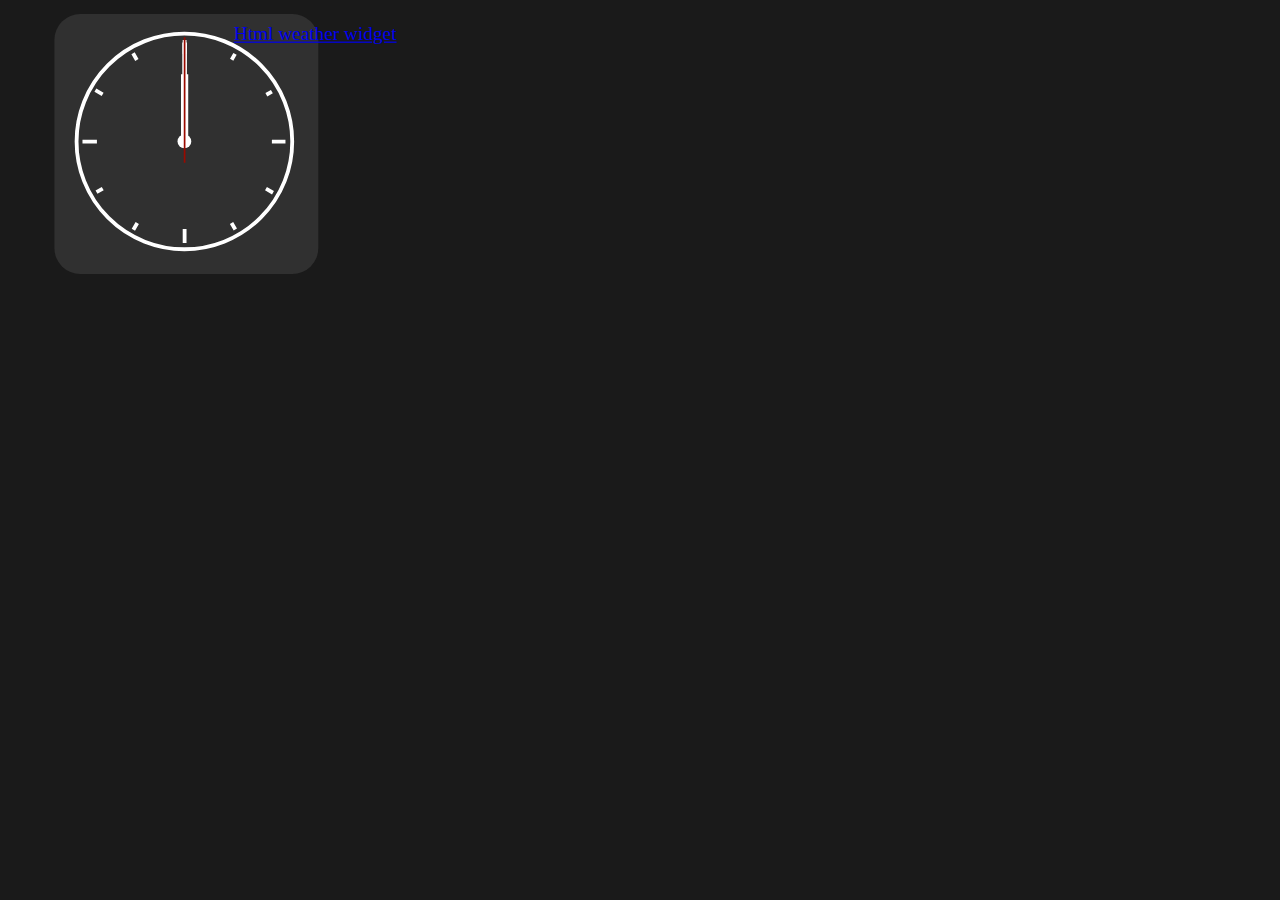
==== notion.html @ 60f62aac "Create notion.html" ====
<!DOCTYPE html>
<html lang="en">

<head>
  <meta charset="UTF-8">
  <meta name="viewport" content="width=device-width, initial-scale=1.0">
  <title>Document</title>
  <link href="https://fonts.googleapis.com/css?family=Ubuntu&display=swap" rel="stylesheet">
  <link rel="stylesheet" href="style.css" type="text/css" media="all">
  <script src="script.js" defer></script>
  <style>
    body {
      background-color: #1a1a1aff;
      overflow: hidden;
      display: flex;
      flex-wrap: nowrap;
      width: 724px;
      position: absolute;
      left: 5%;
      top: 36px;
      transform: scale(1.3);
    }

    .div1 {
      border: none;
      border-radius: 20px;
      background-color: #303030ff;
      width: 28%;
      height: 100%;
      position: relative;
      left: 70px;
    }



    .div2 {
      display: inline;
      left: 68px;
          top: -9px;
          transform: scale(0.927);
          border-radius: 18px;
      }

    .clockbox{
      width:100px;
    }
    #clock {
      width: 200%;
      height: 196px;
    }

    /* Clock styles */
    .circle {
      fill: none;
      stroke: #fff;
      stroke-width: 9;
      stroke-miterlimit: 10;
    }

    .mid-circle {
      fill: #fff;
    }

    .hour-marks {
      fill: none;
      stroke: #fff;
      stroke-width: 9;
      stroke-miterlimit: 10;
    }

    .hour-arm {
      fill: none;
      stroke: #fff;
      stroke-width: 17;
      stroke-miterlimit: 10;
    }

    .minute-arm {
      fill: none;
      stroke: #fff;
      stroke-width: 11;
      stroke-miterlimit: 10;
    }

    .second-arm {
      fill: none;
      stroke: #990a00;
      stroke-width: 4;
      stroke-miterlimit: 10;
    }

    /* Transparent box ensuring arms center properly. */
    .sizing-box {
      fill: none;
    }

    #dateAndTime {
      color: red
    }

    /* Make all arms rotate around the same center point. */
    /* Optional: Use transition for animation. */
    #hour,
    #minute{
      transform-origin: 300px 300px;
        transition: transform 1s ease-in-out;
    }
    #second {
      transform-origin: 300px 300px;
      transition: transform 1s ease-in-out;
    }

    #clock2 h2 {
      position: static;
      display: block;
      color: #404040;
      text-align: center;
      margin: 10px 0;
      font-weight: 700;
      text-transform: uppercase;
      letter-spacing: 0.4em;
      font-size: 0.8em;
    }

    #clock2 #time {
      display: flex;
      justify-content: center;

    }

    #clock2 #time div {
      position: relative;
      margin: 0 5px;

    }

    #clock2 #time div span {
      position: relative;
      display: block;
      width: 100px;
      height: 80px;
      background: #2196f3;
      color: #fff;
      font-weight: 300;
      display: flex;
      justify-content: center;
      align-items: center;
      font-size: 3em;
      z-index: 10;
      box-shadow: 0 0 0 1px rgba(0, 0, 0, .2);
    }

    #clock2 #time div span:nth-child(2) {
      height: 30px;
      font-size: 0.7em;
      letter-spacing: 0.2em;
      font-weight: 500;
      z-index: 9;
      box-shadow: none;
      background: #127fd6;
      text-transform: unset;
    }

    #clock2 #time div:last-child span {
      background: #ff006a;
    }

    #clock2 #time div:last-child span:nth-child(2) {
      background: #ec0062;
    }
  </style>
</head>

<body>

  <div class="div1">
    <main class="main">
      <div class="clockbox">
        <svg id="clock" xmlns="http://www.w3.org/2000/svg" width="600" height="600" viewBox="0 0 600 600">
          <g id="face">
            <circle class="circle" cx="300" cy="300" r="253.9" />
            <path class="hour-marks"
              d="M300.5 94V61M506 300.5h32M300.5 506v33M94 300.5H60M411.3 107.8l7.9-13.8M493 190.2l13-7.4M492.1 411.4l16.5 9.5M411 492.3l8.9 15.3M189 492.3l-9.2 15.9M107.7 411L93 419.5M107.5 189.3l-17.1-9.9M188.1 108.2l-9-15.6" />
            <circle class="mid-circle" cx="300" cy="300" r="16.2" />
          </g>
          <g id="hour">
            <path class="hour-arm" d="M300.5 298V142" />
            <circle class="sizing-box" cx="300" cy="300" r="253.9" />
          </g>
          <g id="minute">
            <path class="minute-arm" d="M300.5 298V67" />
            <circle class="sizing-box" cx="300" cy="300" r="253.9" />
          </g>
          <g id="second">
            <path class="second-arm" d="M300.5 350V55" />
            <circle class="sizing-box" cx="300" cy="300" r="253.9" />
          </g>
        </svg>


      </div><!-- .clockbox -->
    </main>
  </div>
  <div class="div2" id="ww_9bd2f9a96f920" v='1.3' loc='id'
    a='{"t":"horizontal","lang":"en","sl_lpl":1,"ids":["wl4572"],"font":"Times","sl_ics":"one_a","sl_sot":"celsius","cl_bkg":"#282828","cl_font":"rgba(255,255,255,1)","cl_cloud":"#d4d4d4","cl_persp":"#2196F3","cl_sun":"#FFC107","cl_moon":"#FFC107","cl_thund":"#FF5722"}'>
    <a href="https://weatherwidget.org/" id="ww_9bd2f9a96f920_u" target="_blank">Html weather widget</a>
  </div>
  <script async src="https://app2.weatherwidget.org/js/?id=ww_9bd2f9a96f920">

  </script>
  <script>
    const HOURHAND = document.querySelector("#hour");
    const MINUTEHAND = document.querySelector("#minute");
    const SECONDHAND = document.querySelector("#second");
    const GETREALTIME = document.querySelector("#dateAndTime");
    const DATEDOTAY = document.getElementById("date")
    var HOURHAND2 = document.querySelector("#Hours");
    var MINUTEHAND2 = document.querySelector("#Minutes");
    var SECONDHAND2 = document.querySelector("#Seconds");
    var date = new Date();
    console.log(date);
    let hr = date.getHours();
    let min = date.getMinutes();
    let sec = date.getSeconds();
    console.log("Hour: " + hr + " Minute: " + min + " Second: " + sec);

    let hrPosition = (hr * 360 / 12) + (min * (360 / 60) / 12);
    let minPosition = (min * 360 / 60) + (sec * (360 / 60) / 60);
    let secPosition = sec * 360 / 60;

    function runTheClock() {
      var date = new Date();
      console.log(date);
      let hr = date.getHours();
      let min = date.getMinutes();
      let sec = date.getSeconds();
      let currentHour = function () {
        let realHour = 0;
        let realHourInPM = 0;
        if (hr >= 13) {
          realHour = hr - 12;
          realHourInPM = `${realHour}`;
        }
        else {
          realHour = hr;
          realHourInPM = `${realHour}`;
        }

        return realHourInPM;
      }
      hrPosition = hrPosition + (3 / 360);
      minPosition = minPosition + (6 / 60);
      secPosition = secPosition + 6;

      HOURHAND.style.transform = "rotate(" + hrPosition + "deg)";
      MINUTEHAND.style.transform = "rotate(" + minPosition + "deg)";
      SECONDHAND.style.transform = "rotate(" + secPosition + "deg)";
      HOURHAND2.innerHTML = currentHour();
      MINUTEHAND2.innerHTML = min;
      SECONDHAND2.innerHTML = sec;

    }

    var interval = setInterval(runTheClock, 1000);
  </script>
</body>

</html>
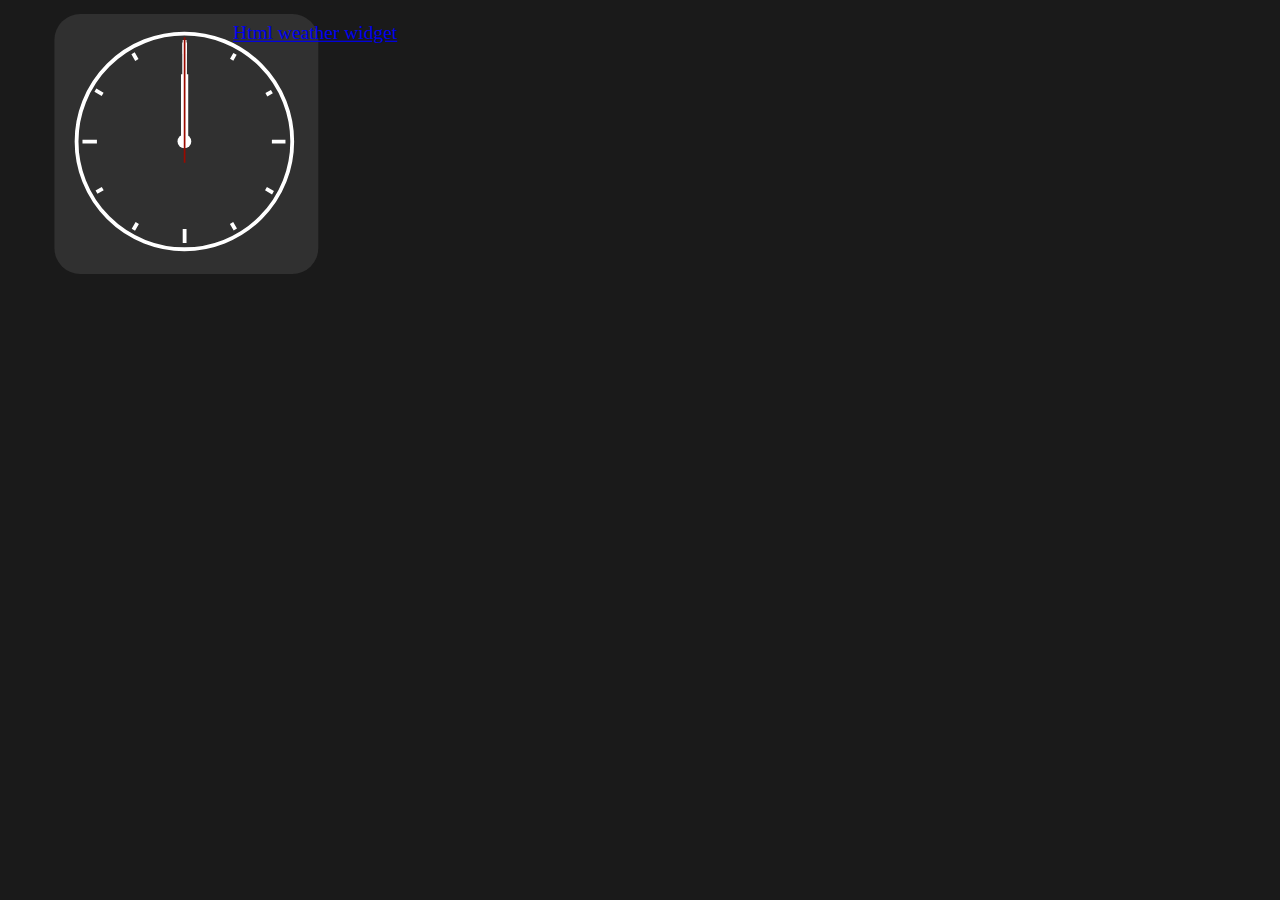
==== commit 81a9411f: "Update notion.html" ====
--- a/notion.html
+++ b/notion.html
@@ -2,267 +2,294 @@
 <html lang="en">
 
 <head>
-  <meta charset="UTF-8">
-  <meta name="viewport" content="width=device-width, initial-scale=1.0">
-  <title>Document</title>
-  <link href="https://fonts.googleapis.com/css?family=Ubuntu&display=swap" rel="stylesheet">
-  <link rel="stylesheet" href="style.css" type="text/css" media="all">
-  <script src="script.js" defer></script>
-  <style>
-    body {
-      background-color: #1a1a1aff;
-      overflow: hidden;
-      display: flex;
-      flex-wrap: nowrap;
-      width: 724px;
-      position: absolute;
-      left: 5%;
-      top: 36px;
-      transform: scale(1.3);
-    }
-
-    .div1 {
-      border: none;
-      border-radius: 20px;
-      background-color: #303030ff;
-      width: 28%;
-      height: 100%;
-      position: relative;
-      left: 70px;
-    }
-
-
-
-    .div2 {
-      display: inline;
-      left: 68px;
-          top: -9px;
-          transform: scale(0.927);
-          border-radius: 18px;
-      }
-
-    .clockbox{
-      width:100px;
-    }
-    #clock {
-      width: 200%;
-      height: 196px;
-    }
-
-    /* Clock styles */
-    .circle {
-      fill: none;
-      stroke: #fff;
-      stroke-width: 9;
-      stroke-miterlimit: 10;
-    }
-
-    .mid-circle {
-      fill: #fff;
-    }
-
-    .hour-marks {
-      fill: none;
-      stroke: #fff;
-      stroke-width: 9;
-      stroke-miterlimit: 10;
-    }
-
-    .hour-arm {
-      fill: none;
-      stroke: #fff;
-      stroke-width: 17;
-      stroke-miterlimit: 10;
-    }
-
-    .minute-arm {
-      fill: none;
-      stroke: #fff;
-      stroke-width: 11;
-      stroke-miterlimit: 10;
-    }
-
-    .second-arm {
-      fill: none;
-      stroke: #990a00;
-      stroke-width: 4;
-      stroke-miterlimit: 10;
-    }
-
-    /* Transparent box ensuring arms center properly. */
-    .sizing-box {
-      fill: none;
-    }
-
-    #dateAndTime {
-      color: red
-    }
-
-    /* Make all arms rotate around the same center point. */
-    /* Optional: Use transition for animation. */
-    #hour,
-    #minute{
-      transform-origin: 300px 300px;
-        transition: transform 1s ease-in-out;
-    }
-    #second {
-      transform-origin: 300px 300px;
-      transition: transform 1s ease-in-out;
-    }
-
-    #clock2 h2 {
-      position: static;
-      display: block;
-      color: #404040;
-      text-align: center;
-      margin: 10px 0;
-      font-weight: 700;
-      text-transform: uppercase;
-      letter-spacing: 0.4em;
-      font-size: 0.8em;
-    }
-
-    #clock2 #time {
-      display: flex;
-      justify-content: center;
-
-    }
-
-    #clock2 #time div {
-      position: relative;
-      margin: 0 5px;
-
-    }
-
-    #clock2 #time div span {
-      position: relative;
-      display: block;
-      width: 100px;
-      height: 80px;
-      background: #2196f3;
-      color: #fff;
-      font-weight: 300;
-      display: flex;
-      justify-content: center;
-      align-items: center;
-      font-size: 3em;
-      z-index: 10;
-      box-shadow: 0 0 0 1px rgba(0, 0, 0, .2);
-    }
-
-    #clock2 #time div span:nth-child(2) {
-      height: 30px;
-      font-size: 0.7em;
-      letter-spacing: 0.2em;
-      font-weight: 500;
-      z-index: 9;
-      box-shadow: none;
-      background: #127fd6;
-      text-transform: unset;
-    }
-
-    #clock2 #time div:last-child span {
-      background: #ff006a;
-    }
-
-    #clock2 #time div:last-child span:nth-child(2) {
-      background: #ec0062;
-    }
-  </style>
+    <meta charset="UTF-8">
+    <meta name="viewport" content="width=device-width, initial-scale=1.0">
+    <title>Document</title>
+    <link href="https://fonts.googleapis.com/css?family=Ubuntu&display=swap" rel="stylesheet">
+    <link rel="stylesheet" href="style.css" type="text/css" media="all">
+    <script src="script.js" defer></script>
+    <style>
+        body {
+            background-color: #1a1a1aff;
+            overflow: hidden;
+            display: flex;
+            flex-wrap: nowrap;
+            width: 724px;
+            position: absolute;
+            left: 5%;
+            top: 36px;
+            transform: scale(1.3);
+        }
+
+        .div1 {
+            border: none;
+            border-radius: 20px;
+            background-color: #303030ff;
+            width: 28%;
+            height: 100%;
+            position: relative;
+            left: 70px;
+        }
+
+
+
+        .div2 {
+            left: 68px;
+            top: -7.4px;
+            transform: scale(0.935);
+            border-radius: 18px;
+        }
+
+
+        .clockbox {
+            width: 100px;
+        }
+
+        #clock {
+            width: 200%;
+            height: 196px;
+        }
+
+        /* Clock styles */
+        .circle {
+            fill: none;
+            stroke: #fff;
+            stroke-width: 9;
+            stroke-miterlimit: 10;
+        }
+
+        .mid-circle {
+            fill: #fff;
+        }
+
+        .hour-marks {
+            fill: none;
+            stroke: #fff;
+            stroke-width: 9;
+            stroke-miterlimit: 10;
+        }
+
+        .hour-arm {
+            fill: none;
+            stroke: #fff;
+            stroke-width: 17;
+            stroke-miterlimit: 10;
+        }
+
+        .minute-arm {
+            fill: none;
+            stroke: #fff;
+            stroke-width: 11;
+            stroke-miterlimit: 10;
+        }
+
+        .second-arm {
+            fill: none;
+            stroke: #990a00;
+            stroke-width: 4;
+            stroke-miterlimit: 10;
+        }
+
+        /* Transparent box ensuring arms center properly. */
+        .sizing-box {
+            fill: none;
+        }
+
+        #dateAndTime {
+            color: red
+        }
+
+        /* Make all arms rotate around the same center point. */
+        /* Optional: Use transition for animation. */
+        #hour,
+        #minute {
+            transform-origin: 300px 300px;
+            transition: transform 1s ease-in-out;
+        }
+
+        #second {
+            transform-origin: 300px 300px;
+            transition: transform 1s ease-in-out;
+        }
+
+        #clock2 h2 {
+            position: static;
+            display: block;
+            color: #404040;
+            text-align: center;
+            margin: 10px 0;
+            font-weight: 700;
+            text-transform: uppercase;
+            letter-spacing: 0.4em;
+            font-size: 0.8em;
+        }
+
+        #clock2 #time {
+            display: flex;
+            justify-content: center;
+
+        }
+
+        #clock2 #time div {
+            position: relative;
+            margin: 0 5px;
+
+        }
+
+        #clock2 #time div span {
+            position: relative;
+            display: block;
+            width: 100px;
+            height: 80px;
+            background: #2196f3;
+            color: #fff;
+            font-weight: 300;
+            display: flex;
+            justify-content: center;
+            align-items: center;
+            font-size: 3em;
+            z-index: 10;
+            box-shadow: 0 0 0 1px rgba(0, 0, 0, .2);
+        }
+
+        #clock2 #time div span:nth-child(2) {
+            height: 30px;
+            font-size: 0.7em;
+            letter-spacing: 0.2em;
+            font-weight: 500;
+            z-index: 9;
+            box-shadow: none;
+            background: #127fd6;
+            text-transform: unset;
+        }
+
+        #clock2 #time div:last-child span {
+            background: #ff006a;
+        }
+
+        #clock2 #time div:last-child span:nth-child(2) {
+            background: #ec0062;
+        }
+    </style>
 </head>
 
 <body>
 
-  <div class="div1">
-    <main class="main">
-      <div class="clockbox">
-        <svg id="clock" xmlns="http://www.w3.org/2000/svg" width="600" height="600" viewBox="0 0 600 600">
-          <g id="face">
-            <circle class="circle" cx="300" cy="300" r="253.9" />
-            <path class="hour-marks"
-              d="M300.5 94V61M506 300.5h32M300.5 506v33M94 300.5H60M411.3 107.8l7.9-13.8M493 190.2l13-7.4M492.1 411.4l16.5 9.5M411 492.3l8.9 15.3M189 492.3l-9.2 15.9M107.7 411L93 419.5M107.5 189.3l-17.1-9.9M188.1 108.2l-9-15.6" />
-            <circle class="mid-circle" cx="300" cy="300" r="16.2" />
-          </g>
-          <g id="hour">
-            <path class="hour-arm" d="M300.5 298V142" />
-            <circle class="sizing-box" cx="300" cy="300" r="253.9" />
-          </g>
-          <g id="minute">
-            <path class="minute-arm" d="M300.5 298V67" />
-            <circle class="sizing-box" cx="300" cy="300" r="253.9" />
-          </g>
-          <g id="second">
-            <path class="second-arm" d="M300.5 350V55" />
-            <circle class="sizing-box" cx="300" cy="300" r="253.9" />
-          </g>
-        </svg>
-
-
-      </div><!-- .clockbox -->
-    </main>
-  </div>
-  <div class="div2" id="ww_9bd2f9a96f920" v='1.3' loc='id'
-    a='{"t":"horizontal","lang":"en","sl_lpl":1,"ids":["wl4572"],"font":"Times","sl_ics":"one_a","sl_sot":"celsius","cl_bkg":"#282828","cl_font":"rgba(255,255,255,1)","cl_cloud":"#d4d4d4","cl_persp":"#2196F3","cl_sun":"#FFC107","cl_moon":"#FFC107","cl_thund":"#FF5722"}'>
-    <a href="https://weatherwidget.org/" id="ww_9bd2f9a96f920_u" target="_blank">Html weather widget</a>
-  </div>
-  <script async src="https://app2.weatherwidget.org/js/?id=ww_9bd2f9a96f920">
-
-  </script>
-  <script>
-    const HOURHAND = document.querySelector("#hour");
-    const MINUTEHAND = document.querySelector("#minute");
-    const SECONDHAND = document.querySelector("#second");
-    const GETREALTIME = document.querySelector("#dateAndTime");
-    const DATEDOTAY = document.getElementById("date")
-    var HOURHAND2 = document.querySelector("#Hours");
-    var MINUTEHAND2 = document.querySelector("#Minutes");
-    var SECONDHAND2 = document.querySelector("#Seconds");
-    var date = new Date();
-    console.log(date);
-    let hr = date.getHours();
-    let min = date.getMinutes();
-    let sec = date.getSeconds();
-    console.log("Hour: " + hr + " Minute: " + min + " Second: " + sec);
-
-    let hrPosition = (hr * 360 / 12) + (min * (360 / 60) / 12);
-    let minPosition = (min * 360 / 60) + (sec * (360 / 60) / 60);
-    let secPosition = sec * 360 / 60;
-
-    function runTheClock() {
-      var date = new Date();
-      console.log(date);
-      let hr = date.getHours();
-      let min = date.getMinutes();
-      let sec = date.getSeconds();
-      let currentHour = function () {
-        let realHour = 0;
-        let realHourInPM = 0;
-        if (hr >= 13) {
-          realHour = hr - 12;
-          realHourInPM = `${realHour}`;
-        }
-        else {
-          realHour = hr;
-          realHourInPM = `${realHour}`;
-        }
-
-        return realHourInPM;
-      }
-      hrPosition = hrPosition + (3 / 360);
-      minPosition = minPosition + (6 / 60);
-      secPosition = secPosition + 6;
-
-      HOURHAND.style.transform = "rotate(" + hrPosition + "deg)";
-      MINUTEHAND.style.transform = "rotate(" + minPosition + "deg)";
-      SECONDHAND.style.transform = "rotate(" + secPosition + "deg)";
-      HOURHAND2.innerHTML = currentHour();
-      MINUTEHAND2.innerHTML = min;
-      SECONDHAND2.innerHTML = sec;
-
-    }
-
-    var interval = setInterval(runTheClock, 1000);
-  </script>
+    <div class="div1">
+        <main class="main">
+            <div class="clockbox">
+                <svg id="clock" xmlns="http://www.w3.org/2000/svg" width="600" height="600" viewBox="0 0 600 600">
+                    <g id="face">
+                        <circle class="circle" cx="300" cy="300" r="253.9" />
+                        <path class="hour-marks"
+                            d="M300.5 94V61M506 300.5h32M300.5 506v33M94 300.5H60M411.3 107.8l7.9-13.8M493 190.2l13-7.4M492.1 411.4l16.5 9.5M411 492.3l8.9 15.3M189 492.3l-9.2 15.9M107.7 411L93 419.5M107.5 189.3l-17.1-9.9M188.1 108.2l-9-15.6" />
+                        <circle class="mid-circle" cx="300" cy="300" r="16.2" />
+                    </g>
+                    <g id="hour">
+                        <path class="hour-arm" d="M300.5 298V142" />
+                        <circle class="sizing-box" cx="300" cy="300" r="253.9" />
+                    </g>
+                    <g id="minute">
+                        <path class="minute-arm" d="M300.5 298V67" />
+                        <circle class="sizing-box" cx="300" cy="300" r="253.9" />
+                    </g>
+                    <g id="second">
+                        <path class="second-arm" d="M300.5 350V55" />
+                        <circle class="sizing-box" cx="300" cy="300" r="253.9" />
+                    </g>
+                </svg>
+
+
+            </div><!-- .clockbox -->
+        </main>
+    </div>
+    <div class="div2" id="ww_9bd2f9a96f920" v='1.3' loc='id'
+        a='{"t":"horizontal","lang":"en","sl_lpl":1,"ids":["wl4572"],"font":"Times","sl_ics":"one_a","sl_sot":"celsius","cl_bkg":"#282828","cl_font":"rgba(255,255,255,1)","cl_cloud":"#d4d4d4","cl_persp":"#2196F3","cl_sun":"#FFC107","cl_moon":"#FFC107","cl_thund":"#FF5722"}'>
+        <a href="https://weatherwidget.org/" id="ww_9bd2f9a96f920_u" target="_blank">Html weather widget</a>
+    </div>
+    <script async src="https://app2.weatherwidget.org/js/?id=ww_9bd2f9a96f920">
+
+    </script>
+    <script>
+
+
+
+
+
+
+
+
+
+
+        const HOURHAND = document.querySelector("#hour");
+        const MINUTEHAND = document.querySelector("#minute");
+        const SECONDHAND = document.querySelector("#second");
+        const GETREALTIME = document.querySelector("#dateAndTime");
+        const DATEDOTAY = document.getElementById("date")
+        var HOURHAND2 = document.querySelector("#Hours");
+        var MINUTEHAND2 = document.querySelector("#Minutes");
+        var SECONDHAND2 = document.querySelector("#Seconds");
+        var date = new Date();
+
+
+        setInterval(() => {
+            var date = new Date();
+
+
+            console.log(date);
+
+            let hr = date.getHours();
+            let min = date.getMinutes();
+            let sec = date.getSeconds();
+
+
+
+            console.log("Hour: " + hr + " Minute: " + min + " Second: " + sec);
+            let hrPosition = (hr * 360 / 12) + (min * (360 / 60) / 12);
+            let minPosition = (min * 360 / 60) + (sec * (360 / 60) / 60);
+            let secPosition = sec * 360 / 60;
+            function runTheClock() {
+                var date = new Date();
+                let hr = date.getHours();
+                let min = date.getMinutes();
+                let sec = date.getSeconds();
+                let currentHour = function () {
+                    let realHour = 0;
+                    let realHourInPM = 0;
+                    if (hr >= 13) {
+                        realHour = hr - 12;
+                        realHourInPM = `${realHour}`;
+                    }
+                    else {
+                        realHour = hr;
+                        realHourInPM = `${realHour}`;
+                    }
+
+                    return realHourInPM;
+                }
+                hrPosition = hrPosition + (3 / 360);
+                minPosition = minPosition + (6 / 60);
+                secPosition = secPosition + 6;
+            }
+            HOURHAND.style.transform = "rotate(" + hrPosition + "deg)";
+            MINUTEHAND.style.transform = "rotate(" + minPosition + "deg)";
+            SECONDHAND.style.transform = "rotate(" + secPosition + "deg)";
+            const interval = setInterval(runTheClock, 1000);
+
+        }, 1000);
+
+
+
+
+
+
+
+
+        // const myTimeout = setTimeout(clock, 5000);
+        // setInterval(clock, 20000);
+    </script>
 </body>
 
+</html>
+
 </html>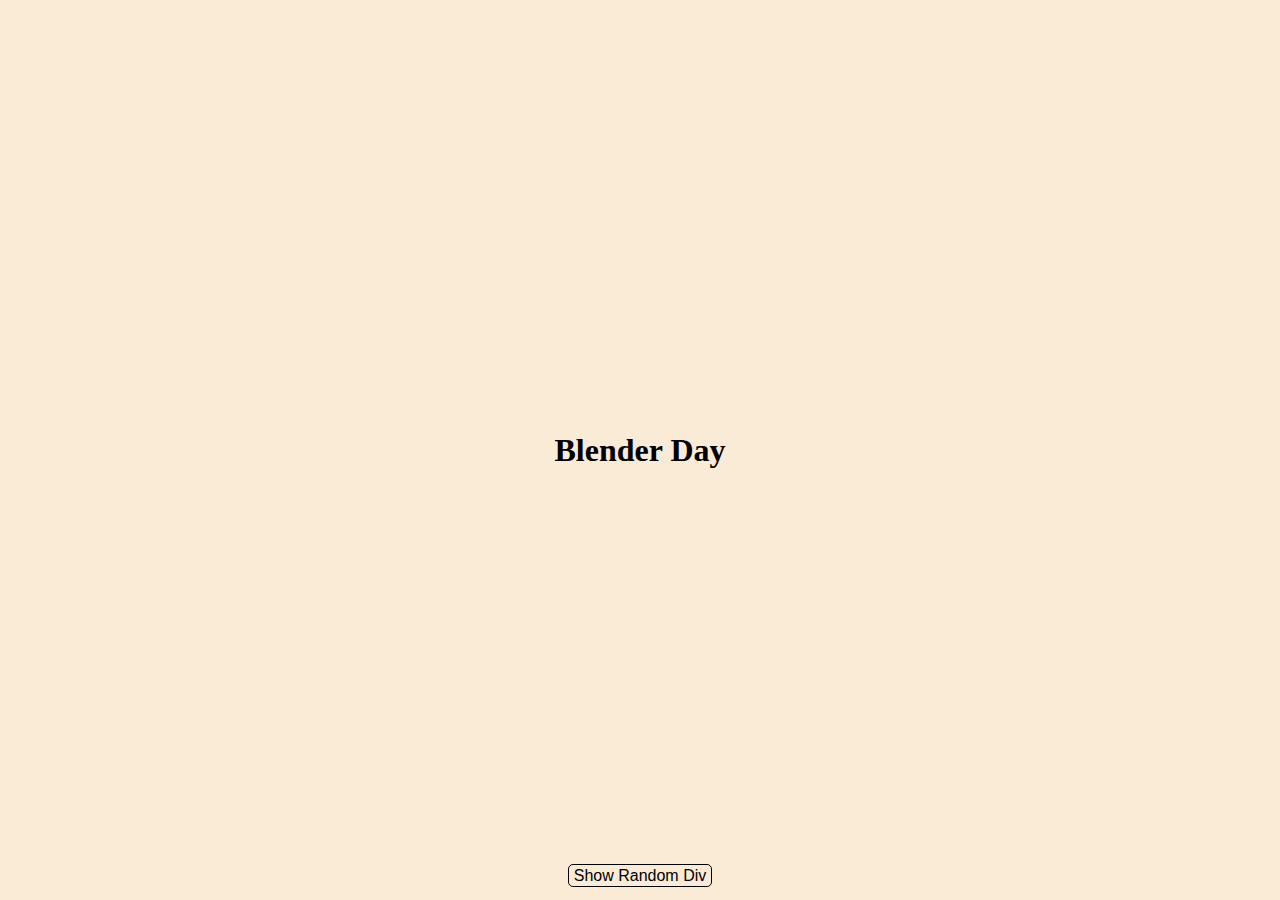
==== commit 26ece7a1: "notion" ====
--- a/notion.html
+++ b/notion.html
@@ -6,290 +6,116 @@
     <meta name="viewport" content="width=device-width, initial-scale=1.0">
     <title>Document</title>
     <link href="https://fonts.googleapis.com/css?family=Ubuntu&display=swap" rel="stylesheet">
-    <link rel="stylesheet" href="style.css" type="text/css" media="all">
-    <script src="script.js" defer></script>
+
     <style>
-        body {
-            background-color: #1a1a1aff;
-            overflow: hidden;
-            display: flex;
-            flex-wrap: nowrap;
-            width: 724px;
-            position: absolute;
-            left: 5%;
-            top: 36px;
-            transform: scale(1.3);
+        * {
+            margin: 0;
         }
 
-        .div1 {
-            border: none;
-            border-radius: 20px;
-            background-color: #303030ff;
-            width: 28%;
-            height: 100%;
-            position: relative;
-            left: 70px;
+        @font-face {
+            font-family: uni-sans;
+            src: url(/4-Integration/Notion/Uni\ Sans\ Thin.otf);
         }
 
-
-
-        .div2 {
-            left: 68px;
-            top: -7.4px;
-            transform: scale(0.935);
-            border-radius: 18px;
+        body {
+            margin: 0;
+            font-family: uni-sans;
         }
 
-
-        .clockbox {
-            width: 100px;
+        h1 {
+            padding: 20px;
         }
 
-        #clock {
-            width: 200%;
-            height: 196px;
+        .div {
+            width: 100%;
+            height: 100vh;
+            margin: 0;
+            background-color: antiquewhite;
+            display: none;
+            justify-content: center;
+            align-items: center;
+            flex-direction: column;
         }
 
-        /* Clock styles */
-        .circle {
-            fill: none;
-            stroke: #fff;
-            stroke-width: 9;
-            stroke-miterlimit: 10;
+        #div1 {
+            display: flex;
         }
 
-        .mid-circle {
-            fill: #fff;
+        button {
+            position: relative;
+            padding: 2px 5px 1px 5px;
+            font-size: 16px;
+            background: transparent;
+            border: 1px solid black;
+            border-radius: 5px;
         }
 
-        .hour-marks {
-            fill: none;
-            stroke: #fff;
-            stroke-width: 9;
-            stroke-miterlimit: 10;
-        }
-
-        .hour-arm {
-            fill: none;
-            stroke: #fff;
-            stroke-width: 17;
-            stroke-miterlimit: 10;
-        }
-
-        .minute-arm {
-            fill: none;
-            stroke: #fff;
-            stroke-width: 11;
-            stroke-miterlimit: 10;
-        }
-
-        .second-arm {
-            fill: none;
-            stroke: #990a00;
-            stroke-width: 4;
-            stroke-miterlimit: 10;
-        }
-
-        /* Transparent box ensuring arms center properly. */
-        .sizing-box {
-            fill: none;
-        }
-
-        #dateAndTime {
-            color: red
-        }
-
-        /* Make all arms rotate around the same center point. */
-        /* Optional: Use transition for animation. */
-        #hour,
-        #minute {
-            transform-origin: 300px 300px;
-            transition: transform 1s ease-in-out;
-        }
-
-        #second {
-            transform-origin: 300px 300px;
-            transition: transform 1s ease-in-out;
-        }
-
-        #clock2 h2 {
-            position: static;
-            display: block;
-            color: #404040;
-            text-align: center;
-            margin: 10px 0;
-            font-weight: 700;
-            text-transform: uppercase;
-            letter-spacing: 0.4em;
-            font-size: 0.8em;
-        }
-
-        #clock2 #time {
+        .button {
+            position: absolute;
+            width: 100vw;
+            height: 100vh;
             display: flex;
             justify-content: center;
-
-        }
-
-        #clock2 #time div {
-            position: relative;
-            margin: 0 5px;
-
-        }
-
-        #clock2 #time div span {
-            position: relative;
-            display: block;
-            width: 100px;
-            height: 80px;
-            background: #2196f3;
-            color: #fff;
-            font-weight: 300;
-            display: flex;
-            justify-content: center;
-            align-items: center;
-            font-size: 3em;
-            z-index: 10;
-            box-shadow: 0 0 0 1px rgba(0, 0, 0, .2);
-        }
-
-        #clock2 #time div span:nth-child(2) {
-            height: 30px;
-            font-size: 0.7em;
-            letter-spacing: 0.2em;
-            font-weight: 500;
-            z-index: 9;
-            box-shadow: none;
-            background: #127fd6;
-            text-transform: unset;
-        }
-
-        #clock2 #time div:last-child span {
-            background: #ff006a;
-        }
-
-        #clock2 #time div:last-child span:nth-child(2) {
-            background: #ec0062;
+            align-items: flex-end;
+            bottom: 13px;
         }
     </style>
 </head>
 
 <body>
+    <div class="button">
+        <button onclick="showRandomDiv()">Show Random Div</button>
+    </div>
 
-    <div class="div1">
-        <main class="main">
-            <div class="clockbox">
-                <svg id="clock" xmlns="http://www.w3.org/2000/svg" width="600" height="600" viewBox="0 0 600 600">
-                    <g id="face">
-                        <circle class="circle" cx="300" cy="300" r="253.9" />
-                        <path class="hour-marks"
-                            d="M300.5 94V61M506 300.5h32M300.5 506v33M94 300.5H60M411.3 107.8l7.9-13.8M493 190.2l13-7.4M492.1 411.4l16.5 9.5M411 492.3l8.9 15.3M189 492.3l-9.2 15.9M107.7 411L93 419.5M107.5 189.3l-17.1-9.9M188.1 108.2l-9-15.6" />
-                        <circle class="mid-circle" cx="300" cy="300" r="16.2" />
-                    </g>
-                    <g id="hour">
-                        <path class="hour-arm" d="M300.5 298V142" />
-                        <circle class="sizing-box" cx="300" cy="300" r="253.9" />
-                    </g>
-                    <g id="minute">
-                        <path class="minute-arm" d="M300.5 298V67" />
-                        <circle class="sizing-box" cx="300" cy="300" r="253.9" />
-                    </g>
-                    <g id="second">
-                        <path class="second-arm" d="M300.5 350V55" />
-                        <circle class="sizing-box" cx="300" cy="300" r="253.9" />
-                    </g>
-                </svg>
+    <div id="div1" class="div">
+        <img src="/4-Integration/Notion/blender.png" alt="" srcset="">
+        <h1>Blender Day</h1>
+    </div>
+    <div id="div2" class="div">
+        <img src="/4-Integration/Notion/ui.png" alt="">
+        <h1>UI Day</h1>
+    </div>
+    <div id="div3" class="div">
+        <img src="/4-Integration/Notion/photo.png" alt="">
+        <h1>Image Day</h1>
+    </div>
+    <div id="div4" class="div">
+        <img src="/4-Integration/Notion/python.png" alt="">
+        <h1>Python Day</h1>
+    </div>
+    <div id="div5" class="div">
+        <img src="/4-Integration/Notion/cyber.png" alt="">
+        <h1>Cyber Security Day</h1>
+    </div>
+    <div id="div6" class="div">
+        <img src="/4-Integration/Notion/books.png" alt="">
+        <h1>Books Day</h1>
+    </div>
+    <div id="div7" class="div">
+        <img src="/4-Integration/Notion/geology.png" alt="">
+        <h1>Geology Day</h1>
+    </div>
 
 
-            </div><!-- .clockbox -->
-        </main>
-    </div>
-    <div class="div2" id="ww_9bd2f9a96f920" v='1.3' loc='id'
-        a='{"t":"horizontal","lang":"en","sl_lpl":1,"ids":["wl4572"],"font":"Times","sl_ics":"one_a","sl_sot":"celsius","cl_bkg":"#282828","cl_font":"rgba(255,255,255,1)","cl_cloud":"#d4d4d4","cl_persp":"#2196F3","cl_sun":"#FFC107","cl_moon":"#FFC107","cl_thund":"#FF5722"}'>
-        <a href="https://weatherwidget.org/" id="ww_9bd2f9a96f920_u" target="_blank">Html weather widget</a>
-    </div>
-    <script async src="https://app2.weatherwidget.org/js/?id=ww_9bd2f9a96f920">
+    <script>
+        let currentDiv = 0;
+        const divs = document.querySelectorAll('.div');
 
-    </script>
-    <script>
+        function showRandomDiv() {
+            // Hide the current div
+            divs[currentDiv].style.display = 'none';
 
+            // Generate a new random index different from the current one
+            let randomIndex;
+            do {
+                randomIndex = Math.floor(Math.random() * divs.length);
+            } while (randomIndex === currentDiv);
 
-
-
-
-
-
-
-
-
-        const HOURHAND = document.querySelector("#hour");
-        const MINUTEHAND = document.querySelector("#minute");
-        const SECONDHAND = document.querySelector("#second");
-        const GETREALTIME = document.querySelector("#dateAndTime");
-        const DATEDOTAY = document.getElementById("date")
-        var HOURHAND2 = document.querySelector("#Hours");
-        var MINUTEHAND2 = document.querySelector("#Minutes");
-        var SECONDHAND2 = document.querySelector("#Seconds");
-        var date = new Date();
-
-
-        setInterval(() => {
-            var date = new Date();
-
-
-            console.log(date);
-
-            let hr = date.getHours();
-            let min = date.getMinutes();
-            let sec = date.getSeconds();
-
-
-
-            console.log("Hour: " + hr + " Minute: " + min + " Second: " + sec);
-            let hrPosition = (hr * 360 / 12) + (min * (360 / 60) / 12);
-            let minPosition = (min * 360 / 60) + (sec * (360 / 60) / 60);
-            let secPosition = sec * 360 / 60;
-            function runTheClock() {
-                var date = new Date();
-                let hr = date.getHours();
-                let min = date.getMinutes();
-                let sec = date.getSeconds();
-                let currentHour = function () {
-                    let realHour = 0;
-                    let realHourInPM = 0;
-                    if (hr >= 13) {
-                        realHour = hr - 12;
-                        realHourInPM = `${realHour}`;
-                    }
-                    else {
-                        realHour = hr;
-                        realHourInPM = `${realHour}`;
-                    }
-
-                    return realHourInPM;
-                }
-                hrPosition = hrPosition + (3 / 360);
-                minPosition = minPosition + (6 / 60);
-                secPosition = secPosition + 6;
-            }
-            HOURHAND.style.transform = "rotate(" + hrPosition + "deg)";
-            MINUTEHAND.style.transform = "rotate(" + minPosition + "deg)";
-            SECONDHAND.style.transform = "rotate(" + secPosition + "deg)";
-            const interval = setInterval(runTheClock, 1000);
-
-        }, 1000);
-
-
-
-
-
-
-
-
-        // const myTimeout = setTimeout(clock, 5000);
-        // setInterval(clock, 20000);
+            // Show the new random div
+            currentDiv = randomIndex;
+            divs[currentDiv].style.display = 'flex';
+        }
     </script>
 </body>
 
-</html>
-
 </html>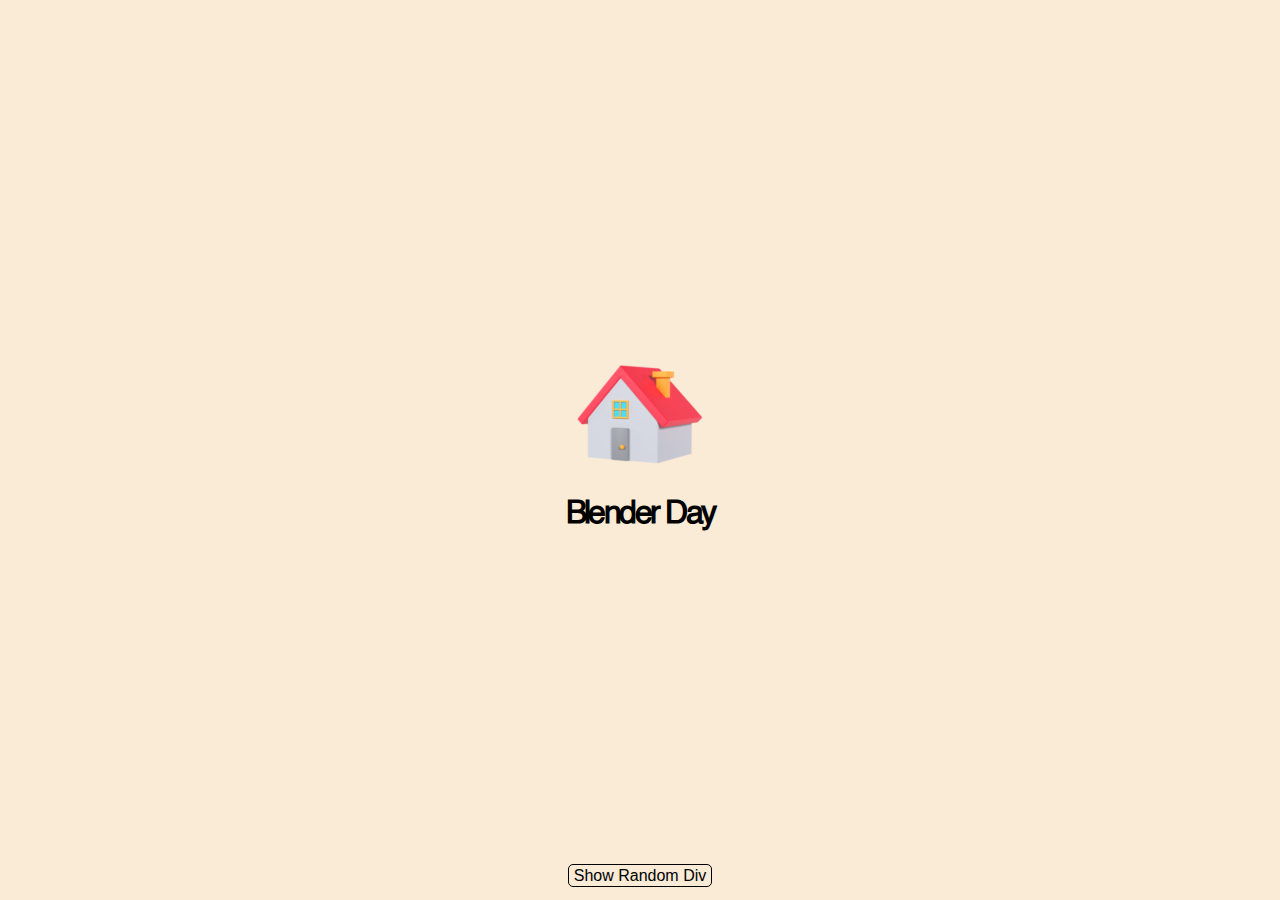
==== commit 89d28769: "notion" ====
--- a/notion.html
+++ b/notion.html
@@ -14,12 +14,13 @@
 
         @font-face {
             font-family: uni-sans;
-            src: url(/4-Integration/Notion/Uni\ Sans\ Thin.otf);
+            src: url(/4-Integration/Notion/Helvetica.ttf);
         }
 
         body {
             margin: 0;
             font-family: uni-sans;
+           letter-spacing: -0.2vw;
         }
 
         h1 {
